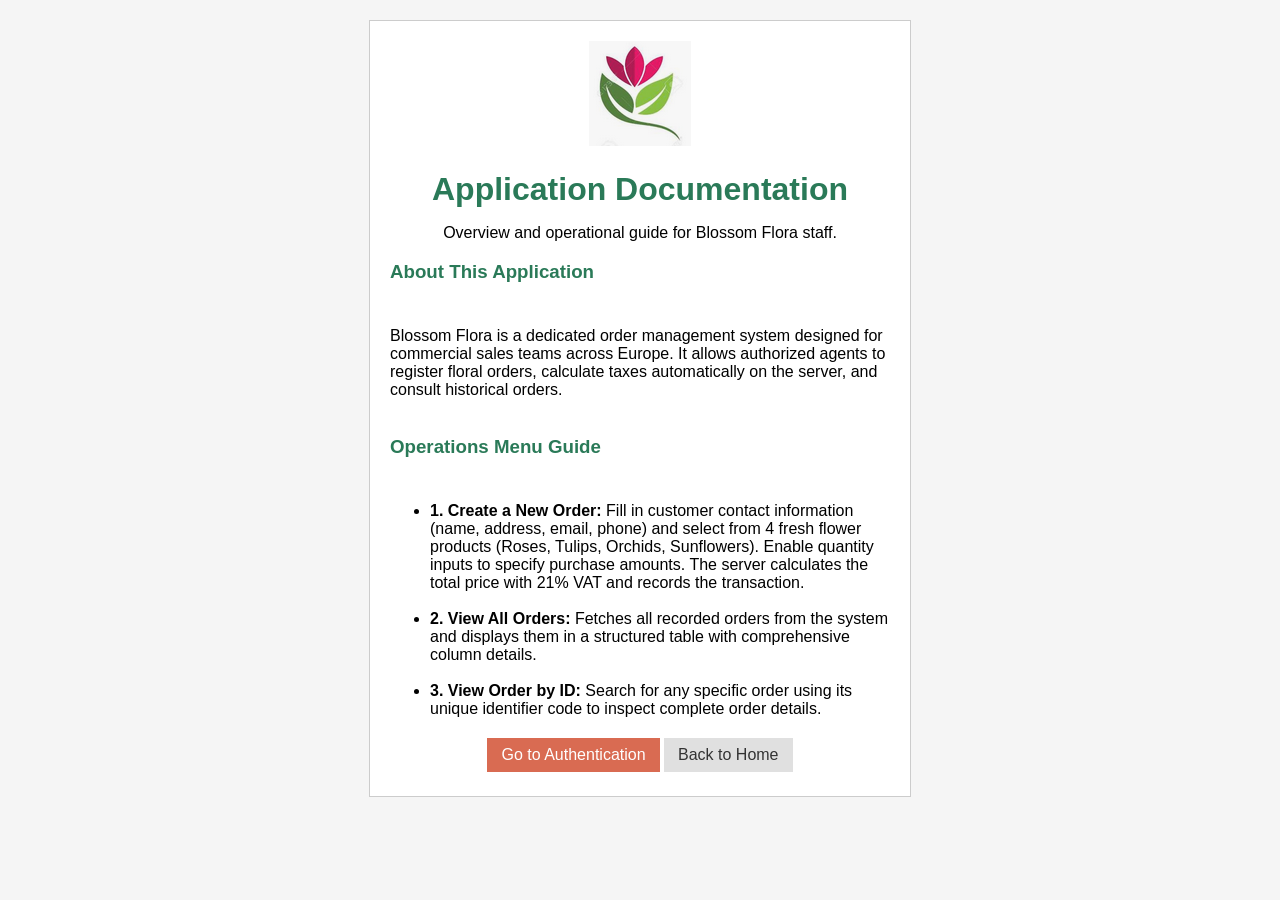
==== application/client/documentation.html @ fbfddb87 "add documentation page" ====
<!DOCTYPE html>
<html lang="en">
<head>
    <meta charset="UTF-8">
    <meta name="viewport" content="width=device-width, initial-scale=1.0">
    <title>Blossom Flora - Documentation</title>
    <link rel="stylesheet" href="css/style.css">
</head>
<body>
    <div class="container">
        <div class="logo-container">
            <img src="img/logo.png" alt="Blossom Flora Logo">
        </div>
        <h1>Application Documentation</h1>
        <p class="subtitle">Overview and operational guide for Blossom Flora staff.</p>

        <div class="doc-section">
            <h3>About This Application</h3> <br>
            <p>
                Blossom Flora is a dedicated order management system designed for commercial sales teams across Europe.
                It allows authorized agents to register floral orders, calculate taxes automatically on the server, and consult historical orders. <br><br>
            </p>
        </div>

        <div class="doc-section">
            <h3>Operations Menu Guide</h3> <br>
            <ul>
                <li>
                    <strong>1. Create a New Order:</strong> Fill in customer contact information (name, address, email, phone) and select from 4 fresh flower products (Roses, Tulips, Orchids, Sunflowers). Enable quantity inputs to specify purchase amounts. The server calculates the total price with 21% VAT and records the transaction. <br><br>
                </li>
                <li>
                    <strong>2. View All Orders:</strong> Fetches all recorded orders from the system and displays them in a structured table with comprehensive column details. <br><br>
                </li>
                <li>
                    <strong>3. View Order by ID:</strong> Search for any specific order using its unique identifier code to inspect complete order details.
                </li>
            </ul>
        </div>

        <div class="button-group">
            <a href="login.html" class="btn btn-accent">Go to Authentication</a>
            <a href="index.html" class="btn btn-secondary">Back to Home</a>
        </div>
    </div>
</body>
</html>
---- application/client/css/style.css ----
body {
    font-family: Arial, sans-serif;
    background-color: #f5f5f5;
    margin: 20px;
}

.container {
    background-color: #ffffff;
    max-width: 500px;
    margin: 0 auto;
    padding: 20px;
    border: 1px solid #cccccc;
    text-align: center;
}

h1, h2, h3 {
    color: #2a7a58;
    margin-bottom: 10px;
}

.form-group, .product-item, .doc-section {
    margin-bottom: 12px;
    text-align: left;
}

label {
    display: block;
    margin-bottom: 4px;
    font-weight: bold;
}

input[type="text"],
input[type="password"],
input[type="email"],
input[type="number"] {
    width: 100%;
    padding: 6px;
    box-sizing: border-box;
    border: 1px solid #cccccc;
}

.product-item input[type="number"] {
    width: 60px;
    display: inline-block;
}

button, .btn {
    display: inline-block;
    padding: 8px 14px;
    margin: 4px 0;
    background-color: #2a7a58;
    color: #ffffff;
    border: none;
    text-decoration: none;
    cursor: pointer;
}

.btn-secondary {
    background-color: #e0e0e0;
    color: #333333;
}

.btn-accent {
    background-color: #d96b52;
}

.msg-box {
    display: none;
    padding: 10px;
    margin-top: 10px;
    border: 1px solid #cccccc;
    text-align: left;
}

.msg-error {
    background-color: #ffebe8;
    color: #c00000;
}

.msg-success {
    background-color: #e6ffed;
    color: #006000;
}

table, th, td {
    border: 1px solid #999999;
    border-collapse: collapse;
    padding: 6px 10px;
    text-align: left;
    margin: 15px auto;
}

th {
    background-color: #eeeeee;
}
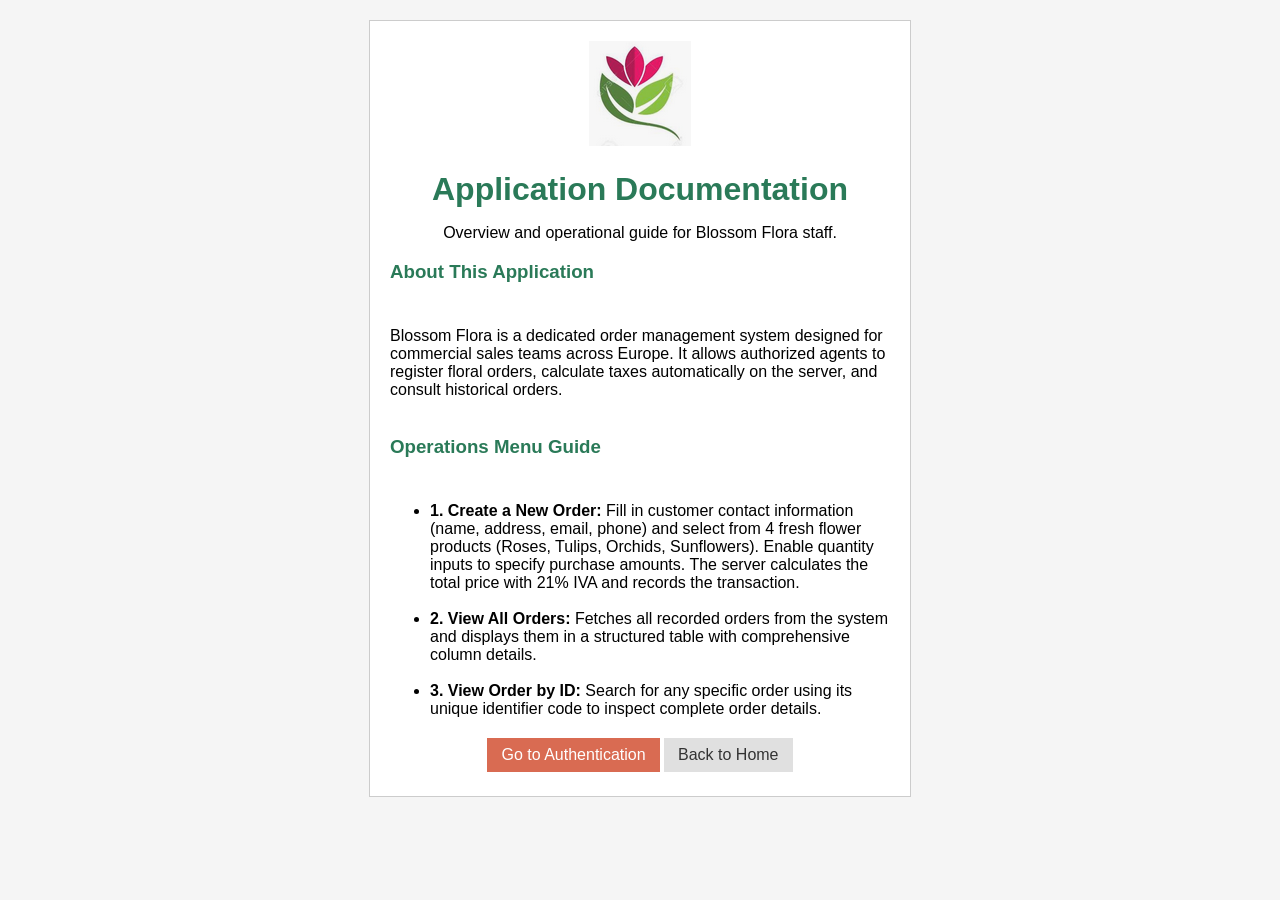
==== commit 62a48ea3: "fix error IVA" ====
--- a/application/client/documentation.html
+++ b/application/client/documentation.html
@@ -26,7 +26,7 @@
             <h3>Operations Menu Guide</h3> <br>
             <ul>
                 <li>
-                    <strong>1. Create a New Order:</strong> Fill in customer contact information (name, address, email, phone) and select from 4 fresh flower products (Roses, Tulips, Orchids, Sunflowers). Enable quantity inputs to specify purchase amounts. The server calculates the total price with 21% VAT and records the transaction. <br><br>
+                    <strong>1. Create a New Order:</strong> Fill in customer contact information (name, address, email, phone) and select from 4 fresh flower products (Roses, Tulips, Orchids, Sunflowers). Enable quantity inputs to specify purchase amounts. The server calculates the total price with 21% IVA and records the transaction. <br><br>
                 </li>
                 <li>
                     <strong>2. View All Orders:</strong> Fetches all recorded orders from the system and displays them in a structured table with comprehensive column details. <br><br>
